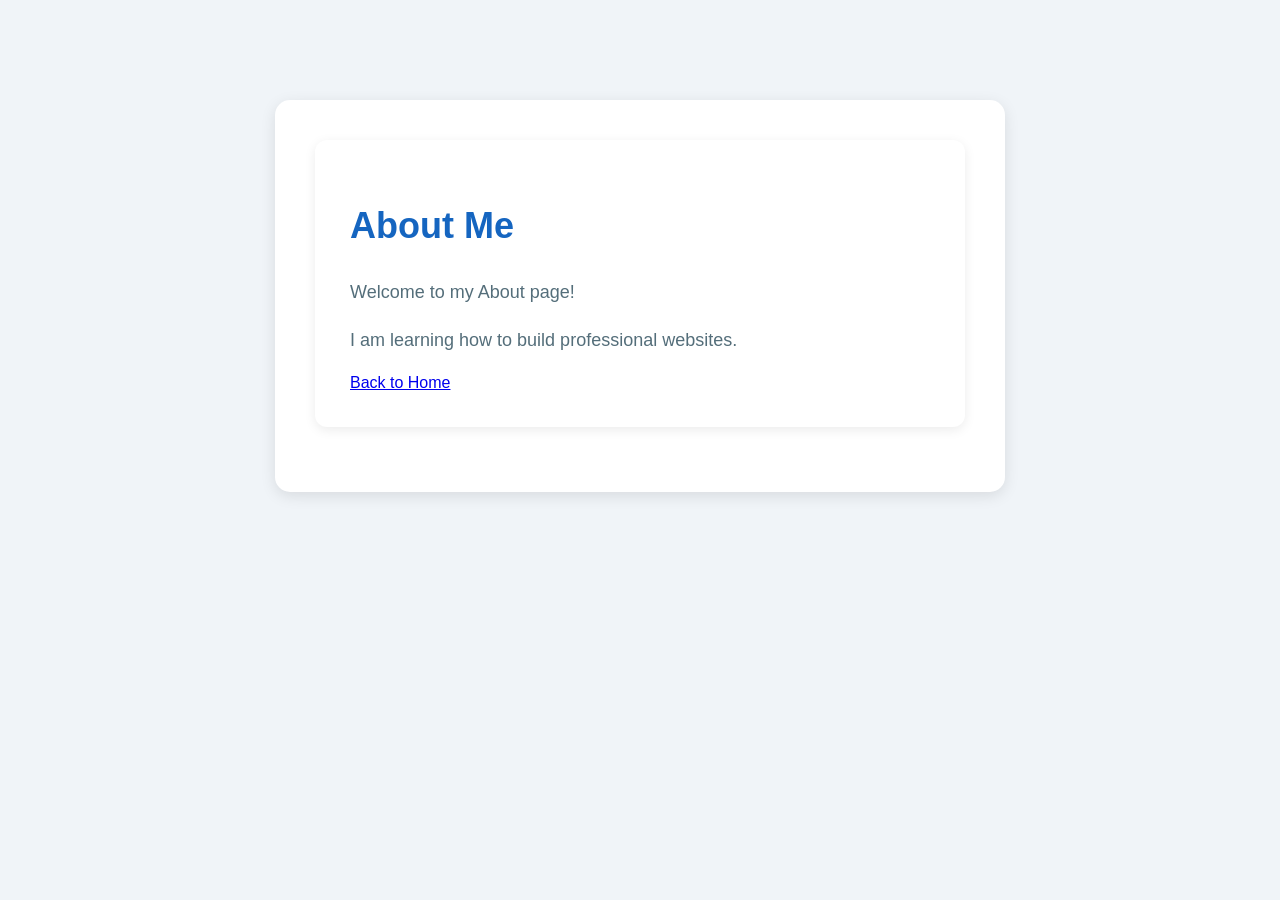
==== pages/about.html @ af2e4926 "Organize website files and add About page" ====
<!DOCTYPE html>
<html lang="en">
<head>
    <meta charset="UTF-8">
    <meta name="viewport" content="width=device-width, initial-scale=1.0">
    <title>About Me</title>

    <link rel="stylesheet" href="../css/style.css">
</head>

<body>

    <div class="container">

        <section>
            <h1>About Me</h1>

            <p>Welcome to my About page!</p>

            <p>I am learning how to build professional websites.</p>

            <a href="../index.html">Back to Home</a>
        </section>

    </div>

</body>
</html>
---- css/style.css ----
/* General page styling */
body {
    font-family: Arial, sans-serif;
    background-color: #f0f4f8;
    color: #263238;
    margin: 0;
    padding: 60px 20px;
    text-align: center;
}

/* Main heading */
h1 {
    color: #1565c0;
    font-size: 36px;
}

/* Paragraph */
p {
    font-size: 18px;
    color: #546e7a;
}
/* Main content card */
.container {
    background-color: white;
    max-width: 650px;
    margin: 40px auto;
    padding: 40px;
    border-radius: 15px;
    box-shadow: 0 4px 15px rgba(0, 0, 0, 0.1);
}
/* Button styling */
button {
    background-color: #1565c0;
    color: white;
    border: none;
    padding: 14px 28px;
    border-radius: 8px;
    font-size: 16px;
    cursor: pointer;
    transition: 0.3s;
}

/* Button hover effect */
button:hover {
    background-color: #0d47a1;
}
/* Responsive design for mobile phones */
@media (max-width: 600px) {
    body {
        padding: 20px 12px;
    }

    .container {
        padding: 25px 18px;
        margin: 20px auto;
    }

    h1 {
        font-size: 28px;
    }

    p {
        font-size: 16px;
    }

    button {
        width: 100%;
    }
}
/* Navigation bar */
.navbar {
    background-color: #17365D;
    color: white;
    padding: 15px 30px;
    display: flex;
    justify-content: space-between;
    align-items: center;
    border-radius: 10px;
    margin-bottom: 30px;
}

/* Navigation links */
.navbar ul {
    list-style: none;
    display: flex;
    gap: 25px;
    margin: 0;
    padding: 0;
}

.navbar a {
    color: white;
    text-decoration: none;
    font-size: 16px;
}

/* Hover effect */
.navbar a:hover {
    color: #90CAF9;
}
/* Mobile navigation */
@media (max-width: 600px) {
    .navbar {
        flex-direction: column;
        gap: 15px;
        padding: 20px;
    }

    .navbar ul {
        flex-wrap: wrap;
        justify-content: center;
        gap: 15px;
    }
}
/* Website sections */
section {
    background-color: white;
    padding: 35px;
    margin-bottom: 25px;
    border-radius: 12px;
    box-shadow: 0 3px 12px rgba(0, 0, 0, 0.08);
    text-align: left;
}

/* Section headings */
section h2 {
    color: #17365D;
    font-size: 26px;
    margin-bottom: 15px;
}

/* Section paragraphs */
section p {
    line-height: 1.7;
}
/* Smooth scrolling */
html {
    scroll-behavior: smooth;
}
/* Contact form */
#contactForm {
    display: flex;
    flex-direction: column;
    gap: 12px;
    max-width: 500px;
}

/* Form labels */
#contactForm label {
    font-weight: bold;
    color: #17365D;
}

/* Input fields */
#contactForm input,
#contactForm textarea {
    padding: 13px;
    border: 1px solid #cbd5e1;
    border-radius: 7px;
    font-family: Arial, sans-serif;
    font-size: 15px;
    width: 100%;
    box-sizing: border-box;
}

/* Message box */
#contactForm textarea {
    min-height: 120px;
    resize: vertical;
}

/* Input focus effect */
#contactForm input:focus,
#contactForm textarea:focus {
    outline: none;
    border-color: #1565c0;
    box-shadow: 0 0 4px rgba(21, 101, 192, 0.3);
}
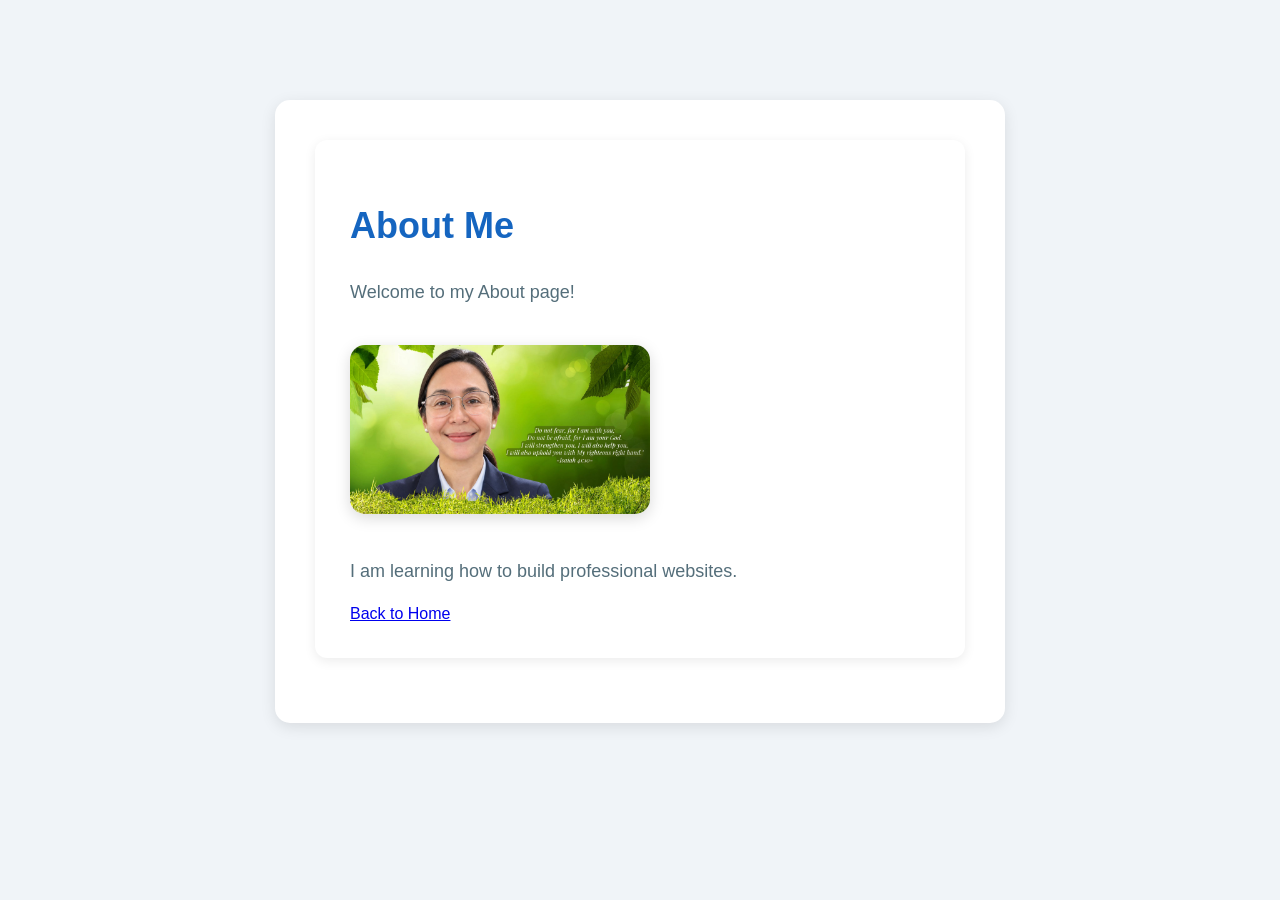
==== commit f94b3745: "Add and style About page image" ====
--- a/pages/about.html
+++ b/pages/about.html
@@ -16,6 +16,7 @@
             <h1>About Me</h1>
 
             <p>Welcome to my About page!</p>
+            <img src="../images/my-photo.jpg" alt="My photo" class="about-image">
 
             <p>I am learning how to build professional websites.</p>
 
--- a/css/style.css
+++ b/css/style.css
@@ -175,4 +175,13 @@
     outline: none;
     border-color: #1565c0;
     box-shadow: 0 0 4px rgba(21, 101, 192, 0.3);
+}
+/* About page image */
+.about-image {
+    width: 300px;
+    max-width: 100%;
+    height: auto;
+    border-radius: 15px;
+    box-shadow: 0 4px 15px rgba(0, 0, 0, 0.15);
+    margin: 20px 0;
 }
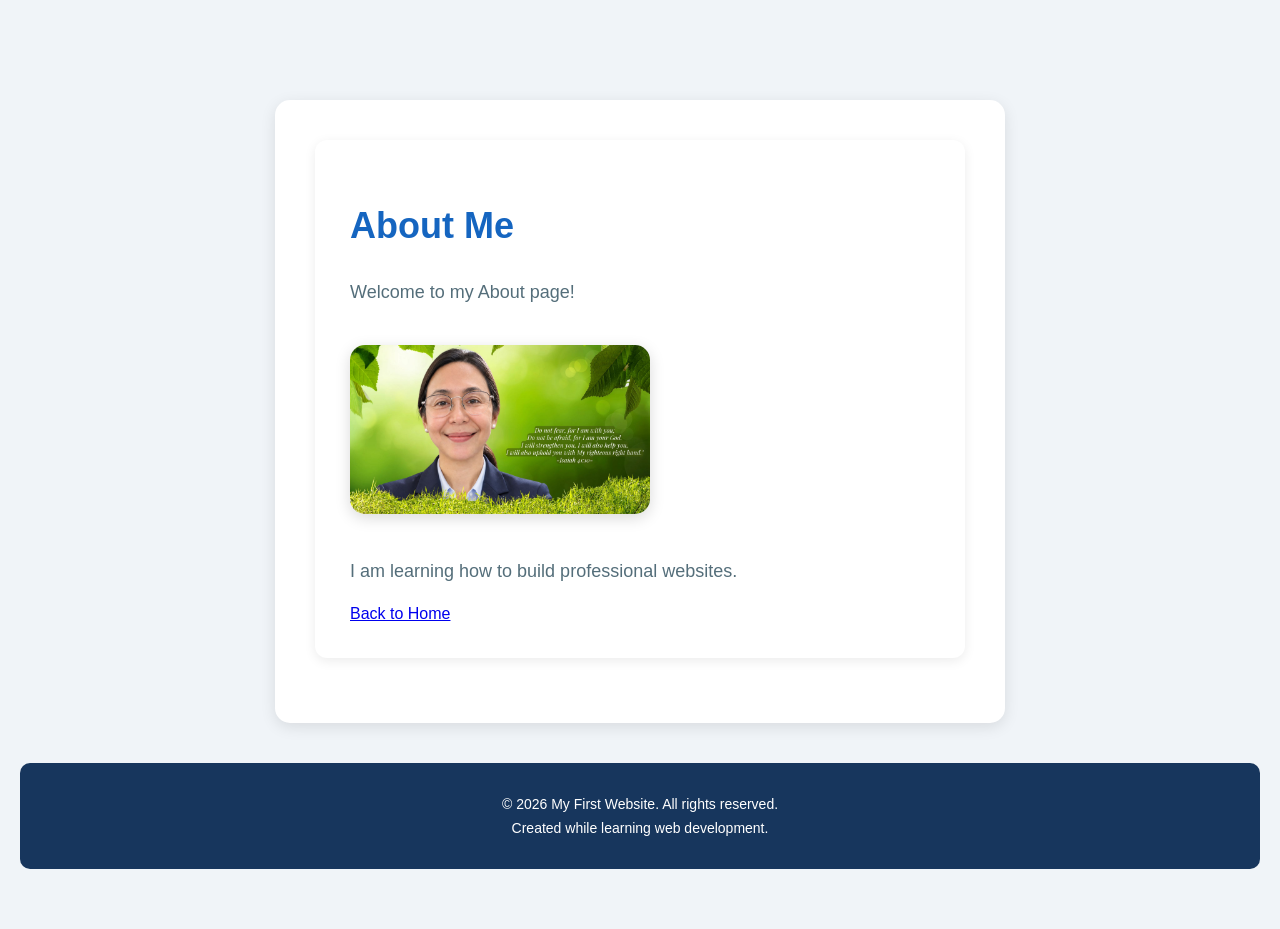
==== commit 00df9b0d: "Add professional website footer" ====
--- a/pages/about.html
+++ b/pages/about.html
@@ -24,6 +24,13 @@
         </section>
 
     </div>
+    <footer class="footer">
+
+    <p>&copy; 2026 My First Website. All rights reserved.</p>
+
+    <p>Created while learning web development.</p>
+
+</footer>
 
 </body>
 </html>
--- a/css/style.css
+++ b/css/style.css
@@ -184,4 +184,19 @@
     border-radius: 15px;
     box-shadow: 0 4px 15px rgba(0, 0, 0, 0.15);
     margin: 20px 0;
+}
+/* Website Footer */
+.footer {
+    background-color: #17365D;
+    color: white;
+    text-align: center;
+    padding: 25px 15px;
+    margin-top: 40px;
+    border-radius: 10px;
+}
+
+.footer p {
+    color: white;
+    font-size: 14px;
+    margin: 8px 0;
 }
